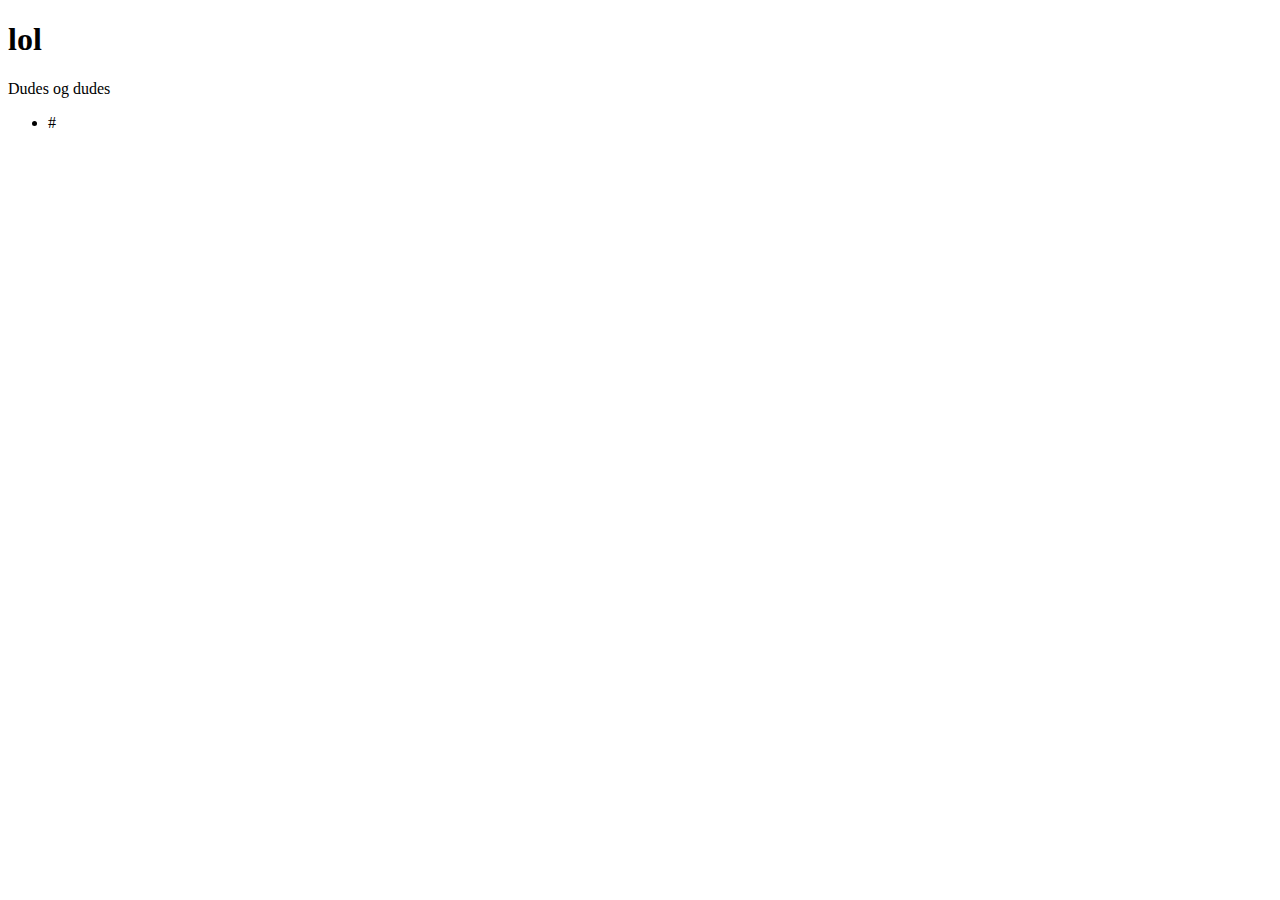
==== index.html @ 6b26bee5 "slettet href og den anden link" ====
<!DOCTYPE html>
<html>
  <head>
    <meta charset="utf-8">
    <title>vores page</title>
    <link rel="stylesheet">
  </head>

  <body>
    <h1>lol</h1>
      <p>Dudes og dudes</p>

      <ul>
        <li>#</li>
  </body>

</html>
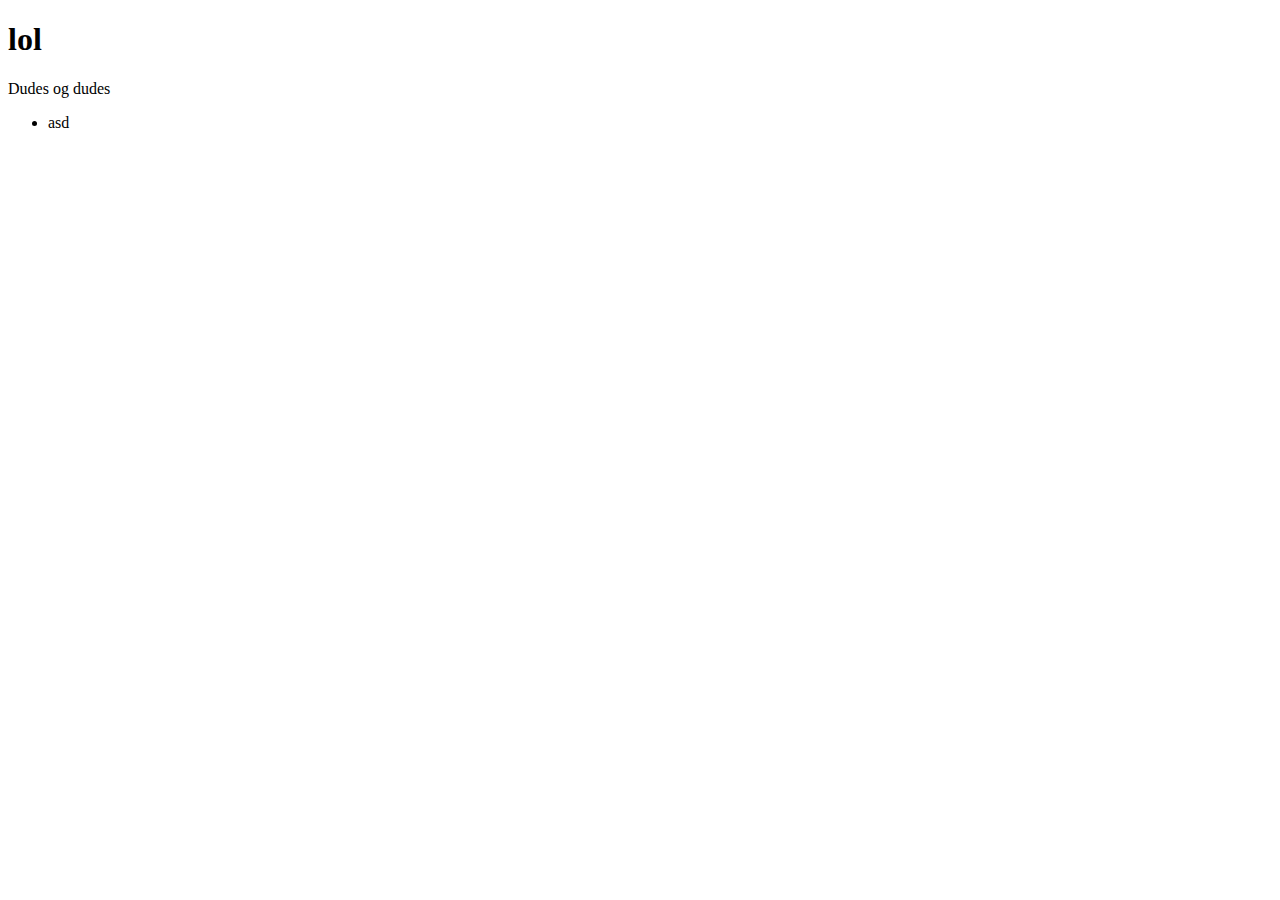
==== commit 0485d761: "løser konflikten" ====
--- a/index.html
+++ b/index.html
@@ -1,9 +1,10 @@
 <!DOCTYPE html>
 <html>
   <head>
+
+    <link rel="stylesheet" href="styleet.css">
     <meta charset="utf-8">
     <title>vores page</title>
-    <link rel="stylesheet">
   </head>
 
   <body>
@@ -11,7 +12,8 @@
       <p>Dudes og dudes</p>
 
       <ul>
-        <li>#</li>
+        <li>asd</li>
+      </ul>
   </body>
 
 </html>
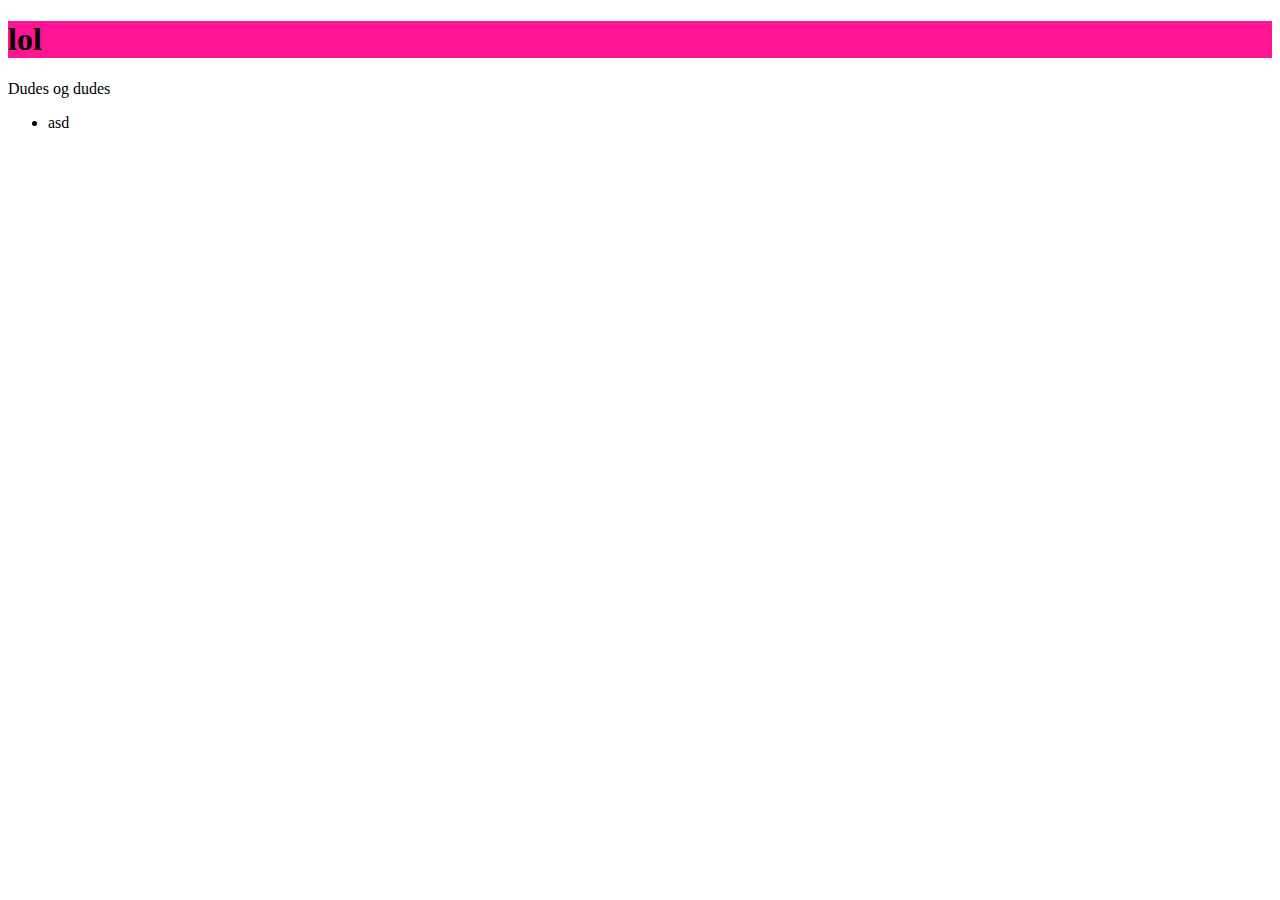
==== commit b590201d: "Seje ændringer" ====
--- a/index.html
+++ b/index.html
@@ -2,7 +2,7 @@
 <html>
   <head>
 
-    <link rel="stylesheet" href="styleet.css">
+    <link rel="stylesheet" href="stylesheet.css">
     <meta charset="utf-8">
     <title>vores page</title>
   </head>
--- a/stylesheet.css
+++ b/stylesheet.css
@@ -0,0 +1,3 @@
+h1 {
+  background: deeppink;
+}
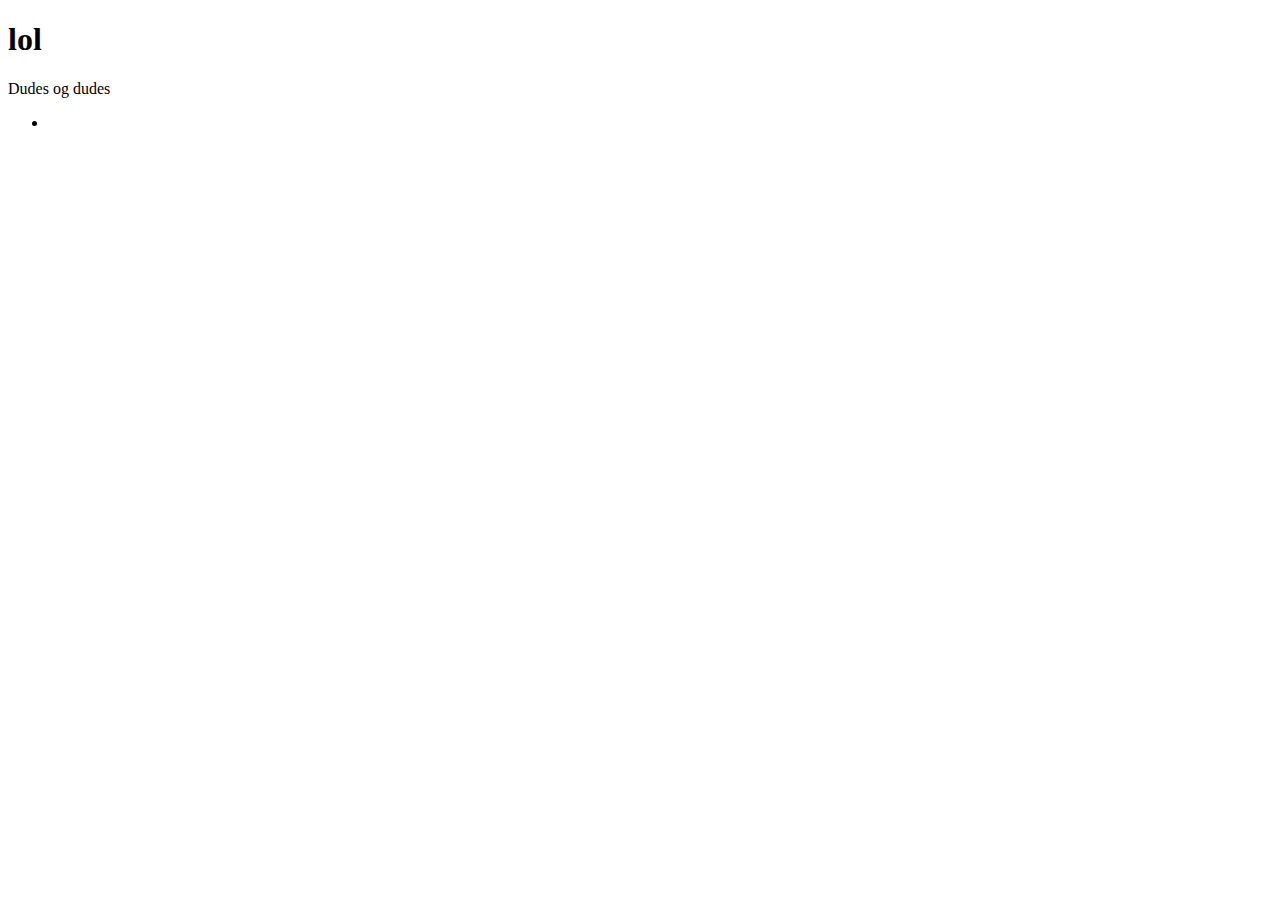
==== commit 1961ee60: "contact" ====
--- a/index.html
+++ b/index.html
@@ -2,7 +2,7 @@
 <html>
   <head>
 
-    <link rel="stylesheet" href="stylesheet.css">
+    <link rel="stylesheet" href="stylsheet.css">
     <meta charset="utf-8">
     <title>vores page</title>
   </head>
@@ -12,7 +12,7 @@
       <p>Dudes og dudes</p>
 
       <ul>
-        <li>asd</li>
+        <li><a href="contact.html>contact"</a></li>
       </ul>
   </body>
 
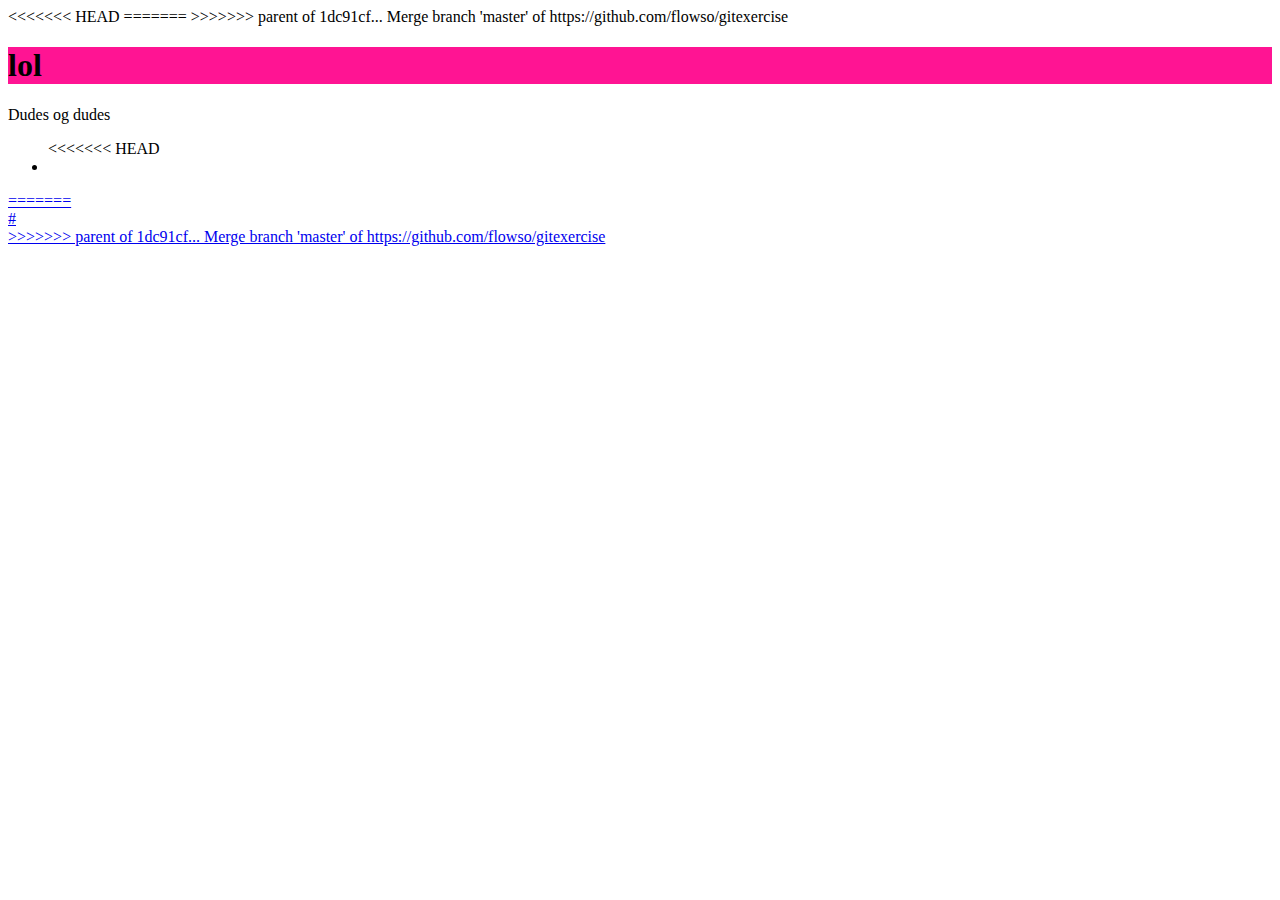
==== commit 9d7d904f: "test revert" ====
--- a/index.html
+++ b/index.html
@@ -1,10 +1,17 @@
 <!DOCTYPE html>
 <html>
   <head>
+<<<<<<< HEAD
+
 
     <link rel="stylesheet" href="stylsheet.css">
+
+=======
+    <link rel="stylesheet" href="stylesheet.css">
+>>>>>>> parent of 1dc91cf... Merge branch 'master' of https://github.com/flowso/gitexercise
     <meta charset="utf-8">
     <title>vores page</title>
+    <link rel="stylesheet" href="stylesheet.css">
   </head>
 
   <body>
@@ -12,8 +19,12 @@
       <p>Dudes og dudes</p>
 
       <ul>
+<<<<<<< HEAD
         <li><a href="contact.html>contact"</a></li>
       </ul>
+=======
+        <li>#</li>
+>>>>>>> parent of 1dc91cf... Merge branch 'master' of https://github.com/flowso/gitexercise
   </body>
 
 </html>
--- a/stylesheet.css
+++ b/stylesheet.css
@@ -0,0 +1,7 @@
+background {
+  background-color: lime;
+}
+
+h1 {
+  background: deeppink;
+}
--- a/stylesheet.css
+++ b/stylesheet.css
@@ -0,0 +1,7 @@
+background {
+  background-color: lime;
+}
+
+h1 {
+  background: deeppink;
+}
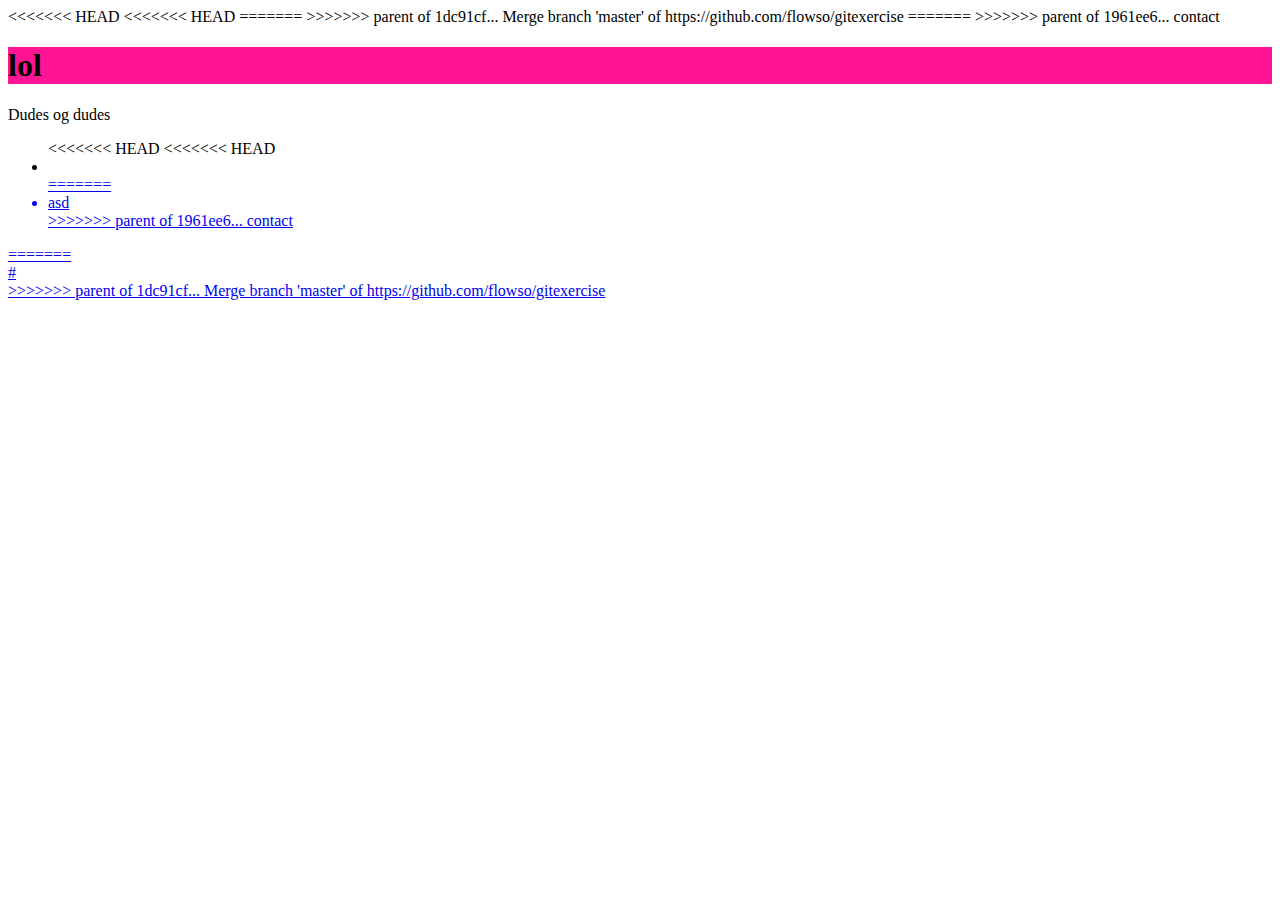
==== commit f8d97fff: "Revert "contact"" ====
--- a/index.html
+++ b/index.html
@@ -4,11 +4,15 @@
 <<<<<<< HEAD
 
 
+<<<<<<< HEAD
     <link rel="stylesheet" href="stylsheet.css">
 
 =======
     <link rel="stylesheet" href="stylesheet.css">
 >>>>>>> parent of 1dc91cf... Merge branch 'master' of https://github.com/flowso/gitexercise
+=======
+    <link rel="stylesheet" href="styleet.css">
+>>>>>>> parent of 1961ee6... contact
     <meta charset="utf-8">
     <title>vores page</title>
     <link rel="stylesheet" href="stylesheet.css">
@@ -20,7 +24,11 @@
 
       <ul>
 <<<<<<< HEAD
+<<<<<<< HEAD
         <li><a href="contact.html>contact"</a></li>
+=======
+        <li>asd</li>
+>>>>>>> parent of 1961ee6... contact
       </ul>
 =======
         <li>#</li>
--- a/stylesheet.css
+++ b/stylesheet.css
@@ -1,7 +1,3 @@
-background {
-  background-color: lime;
-}
-
 h1 {
   background: deeppink;
 }
--- a/stylesheet.css
+++ b/stylesheet.css
@@ -1,7 +1,3 @@
-background {
-  background-color: lime;
-}
-
 h1 {
   background: deeppink;
 }
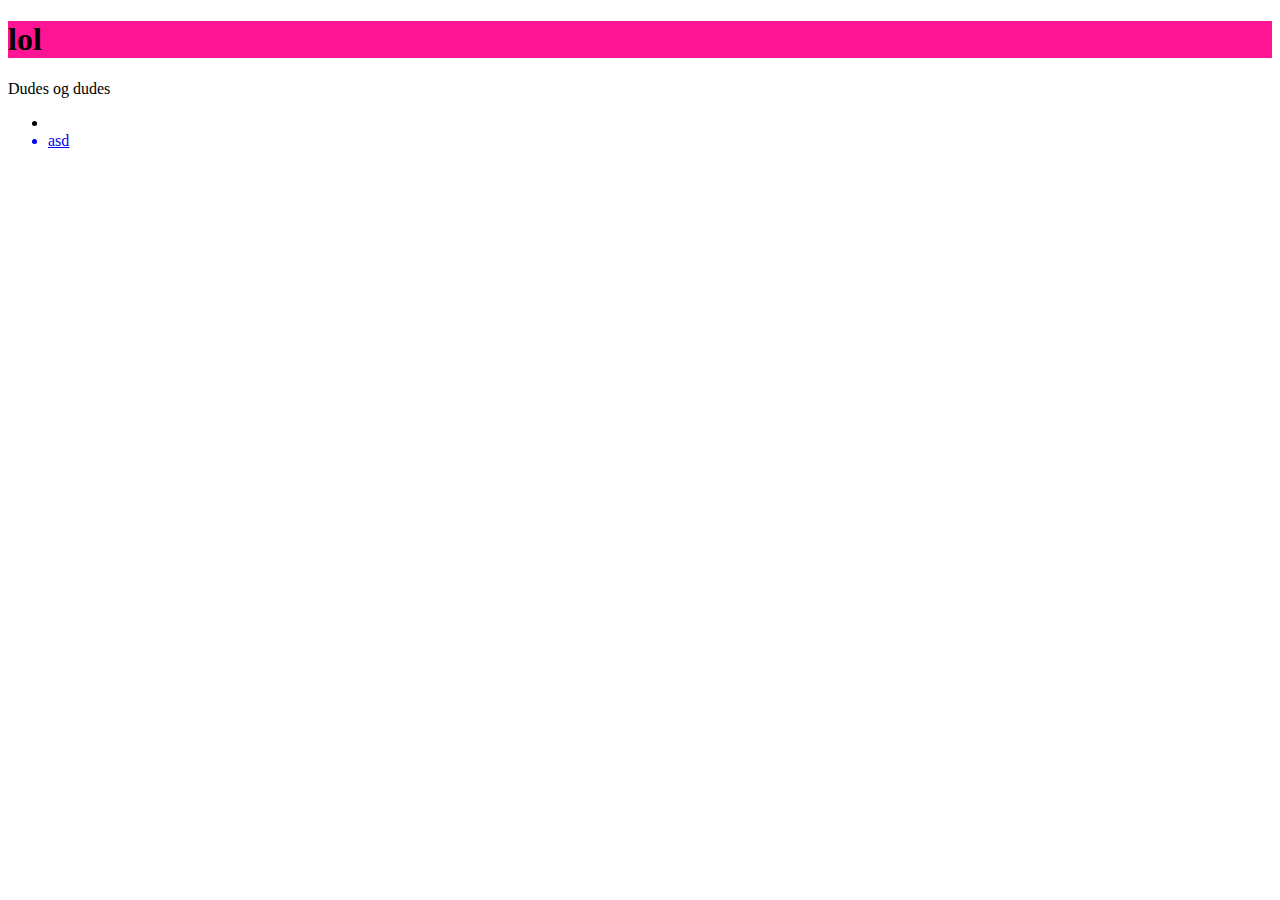
==== commit 7cd7abee: "lots of changes" ====
--- a/index.html
+++ b/index.html
@@ -1,18 +1,7 @@
 <!DOCTYPE html>
 <html>
   <head>
-<<<<<<< HEAD
-
-
-<<<<<<< HEAD
-    <link rel="stylesheet" href="stylsheet.css">
-
-=======
-    <link rel="stylesheet" href="stylesheet.css">
->>>>>>> parent of 1dc91cf... Merge branch 'master' of https://github.com/flowso/gitexercise
-=======
     <link rel="stylesheet" href="styleet.css">
->>>>>>> parent of 1961ee6... contact
     <meta charset="utf-8">
     <title>vores page</title>
     <link rel="stylesheet" href="stylesheet.css">
@@ -23,16 +12,14 @@
       <p>Dudes og dudes</p>
 
       <ul>
-<<<<<<< HEAD
-<<<<<<< HEAD
+
         <li><a href="contact.html>contact"</a></li>
-=======
+
         <li>asd</li>
->>>>>>> parent of 1961ee6... contact
+
       </ul>
-=======
-        <li>#</li>
->>>>>>> parent of 1dc91cf... Merge branch 'master' of https://github.com/flowso/gitexercise
+
+
   </body>
 
 </html>
